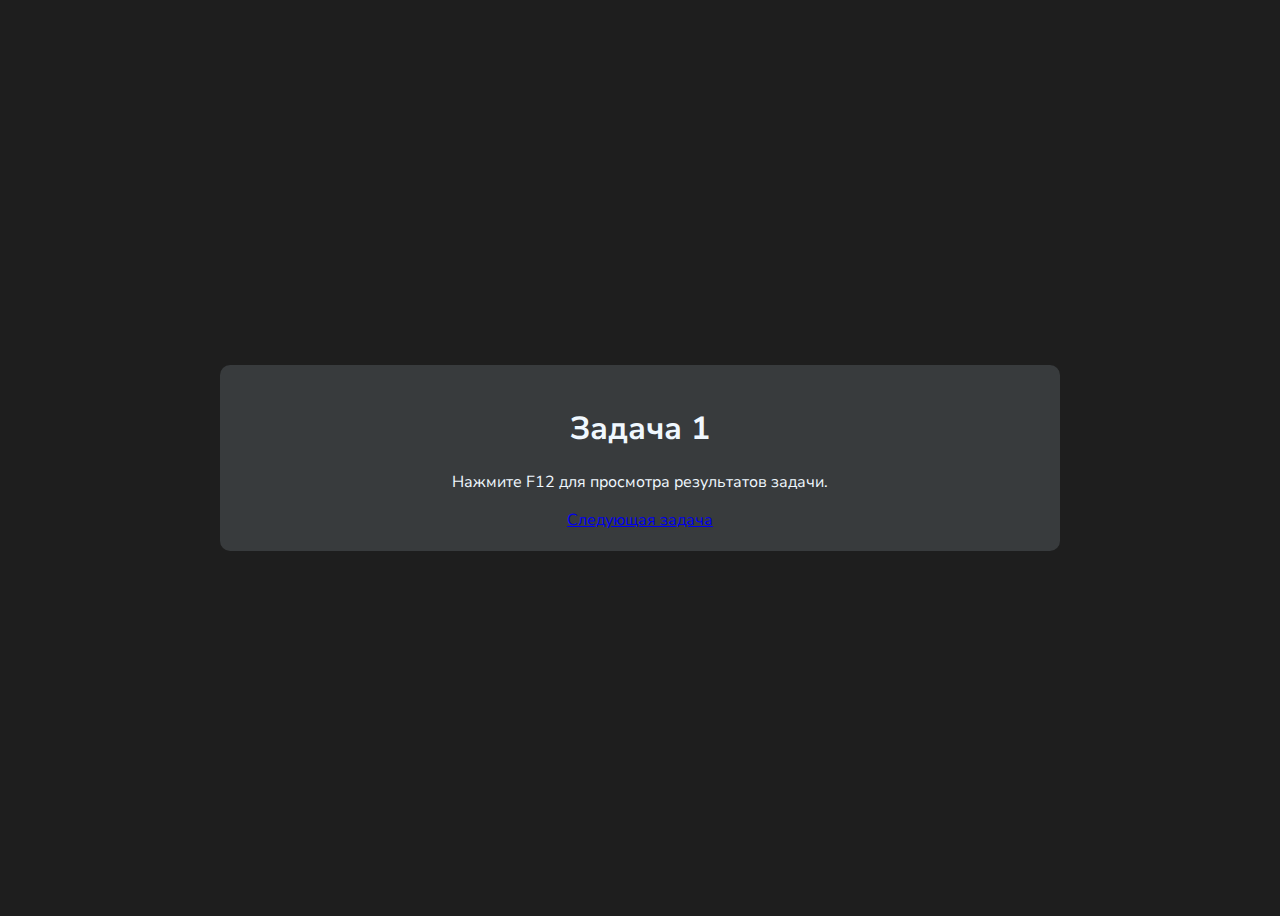
==== tasks/task_1.html @ a59eacc4 "Initial commit" ====
<!DOCTYPE html>
<html lang="en">
<head>
    <meta charset="UTF-8">
    <meta http-equiv="X-UA-Compatible" content="IE=edge">
    <meta name="viewport" content="width=device-width, initial-scale=1.0">
    <link rel="stylesheet" href="../assets/css/style.css">
    <title>Tasks 1</title>
</head>
<body>
    <header></header>
    <main>
        <div class="task-wrapper">
            <h1>Задача 1</h1>
            <p>Нажмите F12 для просмотра результатов задачи.</p>
            <a href="task_2.html">Следующая задача</a>
        </div>
    </main>
    <footer></footer>
    <script src="../assets/js/task_1.js"></script>
</body>
</html>
---- assets/css/style.css ----
@import url('https://fonts.googleapis.com/css2?family=Inconsolata&family=Nunito+Sans:wght@400;700&display=swap');




body {
    display: flex;
    flex-direction: column;
    justify-content: space-between;
    align-items: center;
    min-height: 100vh;
    background-color: #1E1E1E;
    font-family: 'Inconsolata', monospace;
    font-family: 'Nunito Sans', sans-serif;
}

.task-links {
    color: #569cd6;
}

.task-links>ul {
    list-style-type: none;
}

.task-wrapper {
    background-color: #383B3D;
    border-radius: 10px;
    padding: 20px;
    color: aliceblue;
    text-align: center;
    width: 800px;
}

.form-error {
    color: red;
}

.photo-list {
    margin: 20px 0;
    display: flex;
    flex-direction: column;
    gap: 10px;
    align-items: center;
}

.photo-list__photo {
    max-width: 100%;
    height: auto;
}
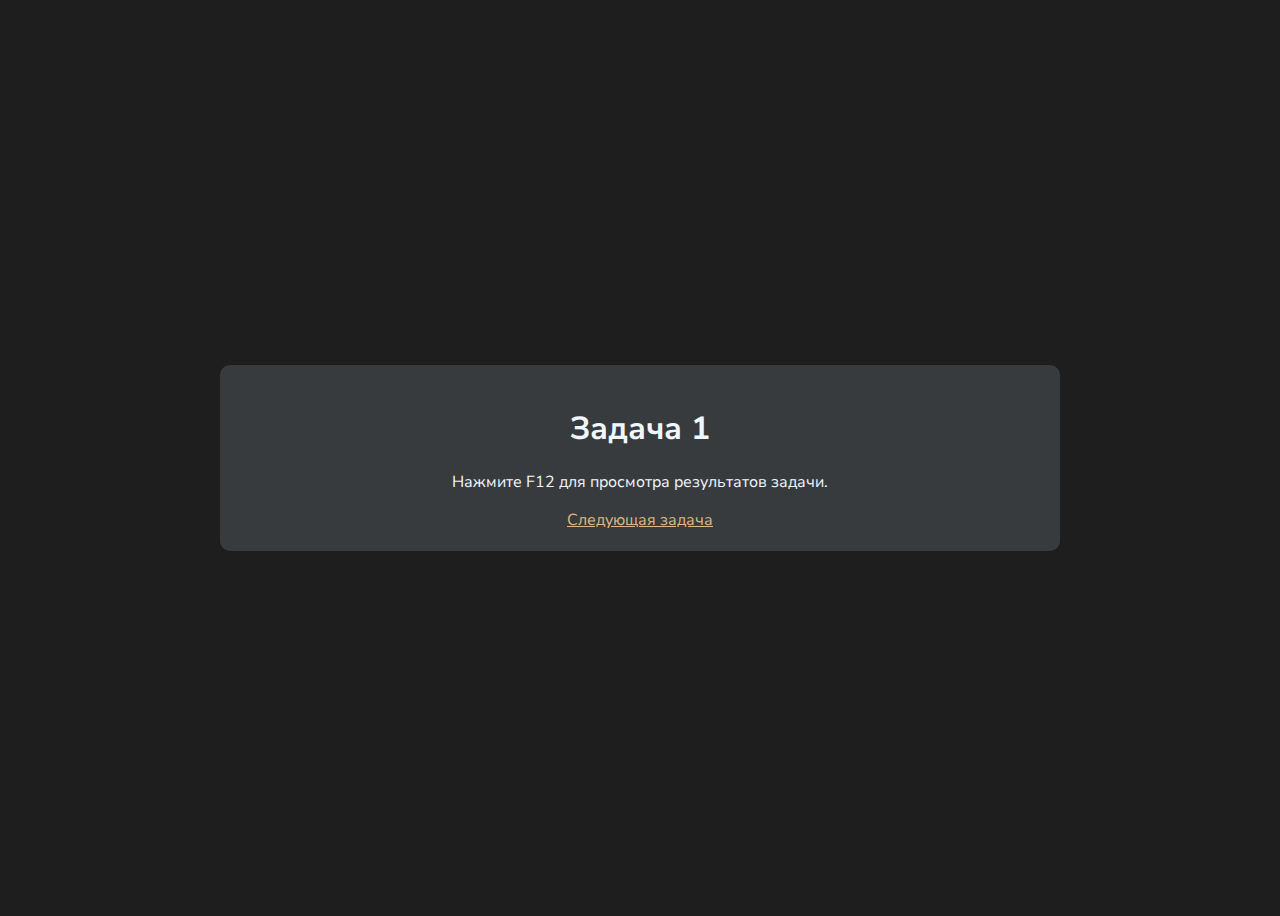
==== commit d799ee79: "fix links" ====
--- a/tasks/task_1.html
+++ b/tasks/task_1.html
@@ -13,7 +13,7 @@
         <div class="task-wrapper">
             <h1>Задача 1</h1>
             <p>Нажмите F12 для просмотра результатов задачи.</p>
-            <a href="task_2.html">Следующая задача</a>
+            <a href="task_2.html" class="task-links__link">Следующая задача</a>
         </div>
     </main>
     <footer></footer>
--- a/assets/css/style.css
+++ b/assets/css/style.css
@@ -20,6 +20,10 @@
 
 .task-links>ul {
     list-style-type: none;
+}
+
+.task-links__link {
+    color: burlywood;
 }
 
 .task-wrapper {
